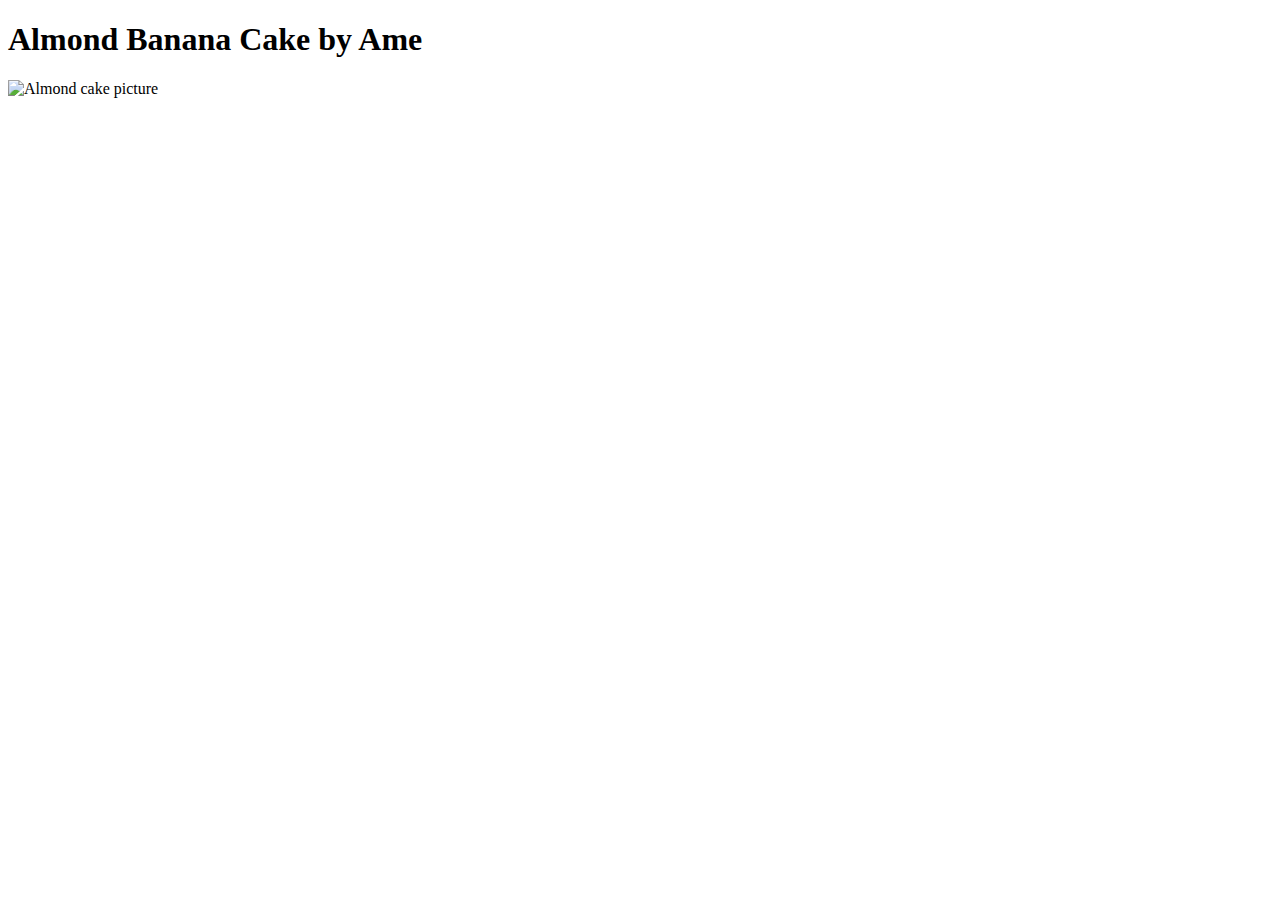
==== recipes/Amedee-Almond-Banana-Cake.html @ 7a889b53 "Add pics to both almond and mascarpone page" ====
<!DOCTYPE html>
<html lang="en">
<head>
    <meta charset="UTF-8">
    <meta name="viewport" content="width=device-width, initial-scale=1.0">
    <title>Ame Banana Almond Cake</title>
</head>
<body>
    <h1>Almond Banana Cake by Ame</h1>
    <img src="../cake-pics/almond-cake" alt="Almond cake picture">
</body>
</html>
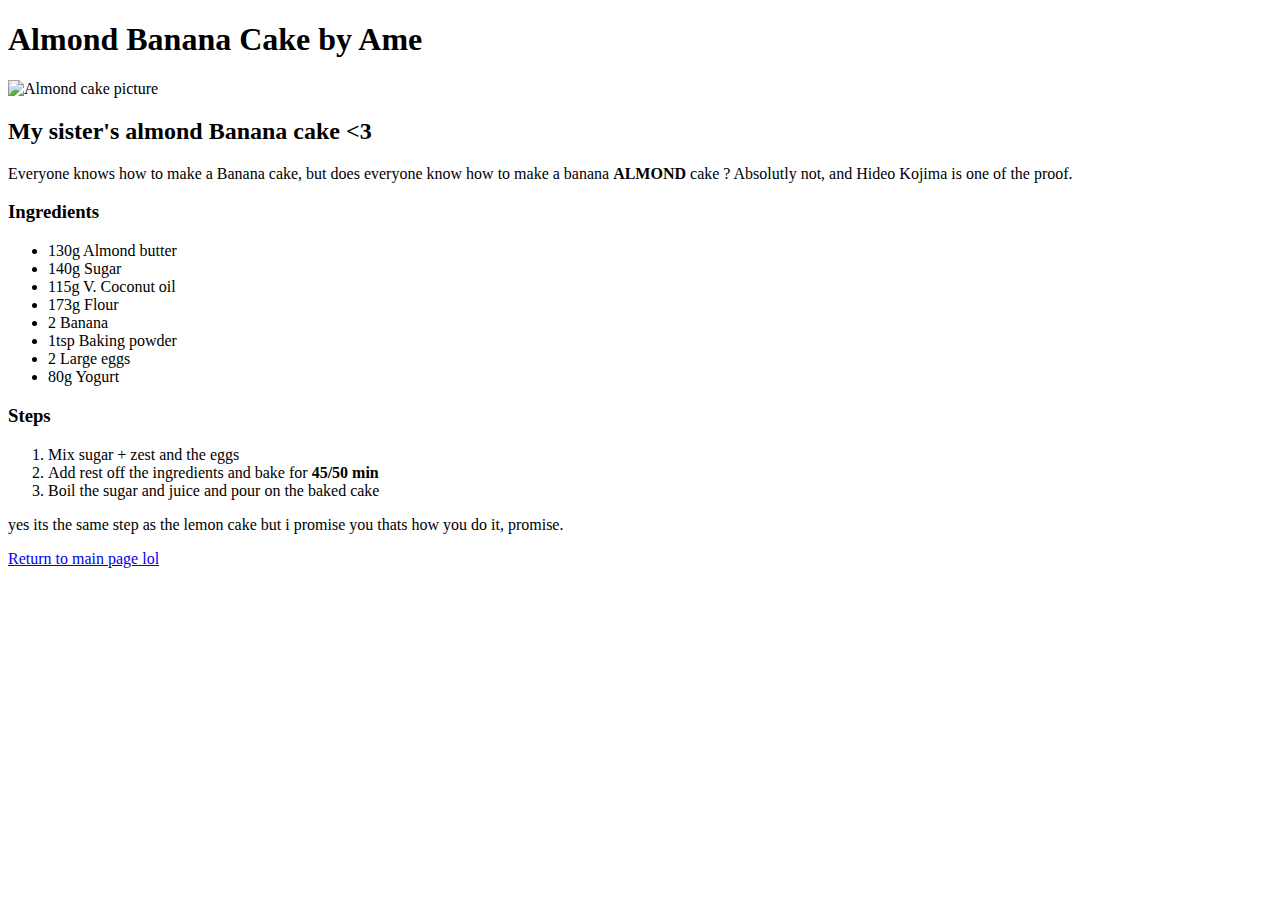
==== commit 16e32b9d: "change pic size 500px, add ingredients, steps and description to both almond cake and mascarpone rec" ====
--- a/recipes/Amedee-Almond-Banana-Cake.html
+++ b/recipes/Amedee-Almond-Banana-Cake.html
@@ -7,6 +7,30 @@
 </head>
 <body>
     <h1>Almond Banana Cake by Ame</h1>
-    <img src="../cake-pics/almond-cake" alt="Almond cake picture">
+    <img src="../cake-pics/almond-cake" alt="Almond cake picture" width="500px">
+    <h2>My sister's almond Banana cake <3</h2>
+    <p>Everyone knows how to make a Banana cake, but does everyone know how to make a banana <strong>ALMOND</strong> cake ? Absolutly not, and Hideo Kojima is one of the proof.</p>
+
+    <h3>Ingredients</h3>
+    <ul>
+        <li>130g Almond butter</li>
+        <li>140g Sugar</li>
+        <li>115g V. Coconut oil</li>
+        <li>173g Flour</li>
+        <li>2 Banana</li>
+        <li>1tsp Baking powder</li>
+        <li>2 Large eggs</li>
+        <li>80g Yogurt</li>
+
+    </ul>
+
+    <h3>Steps</h3>
+    <ol>
+        <li>Mix sugar + zest and the eggs</li>
+        <li>Add rest off the ingredients and bake for <strong>45/50 min</strong></li>
+        <li>Boil the sugar and juice and pour on the baked cake</li>
+    </ol>
+    <p>yes its the same step as the lemon cake but i promise you thats how you do it, promise.</p>
+    <a href="../index.html">Return to main page lol</a>
 </body>
 </html>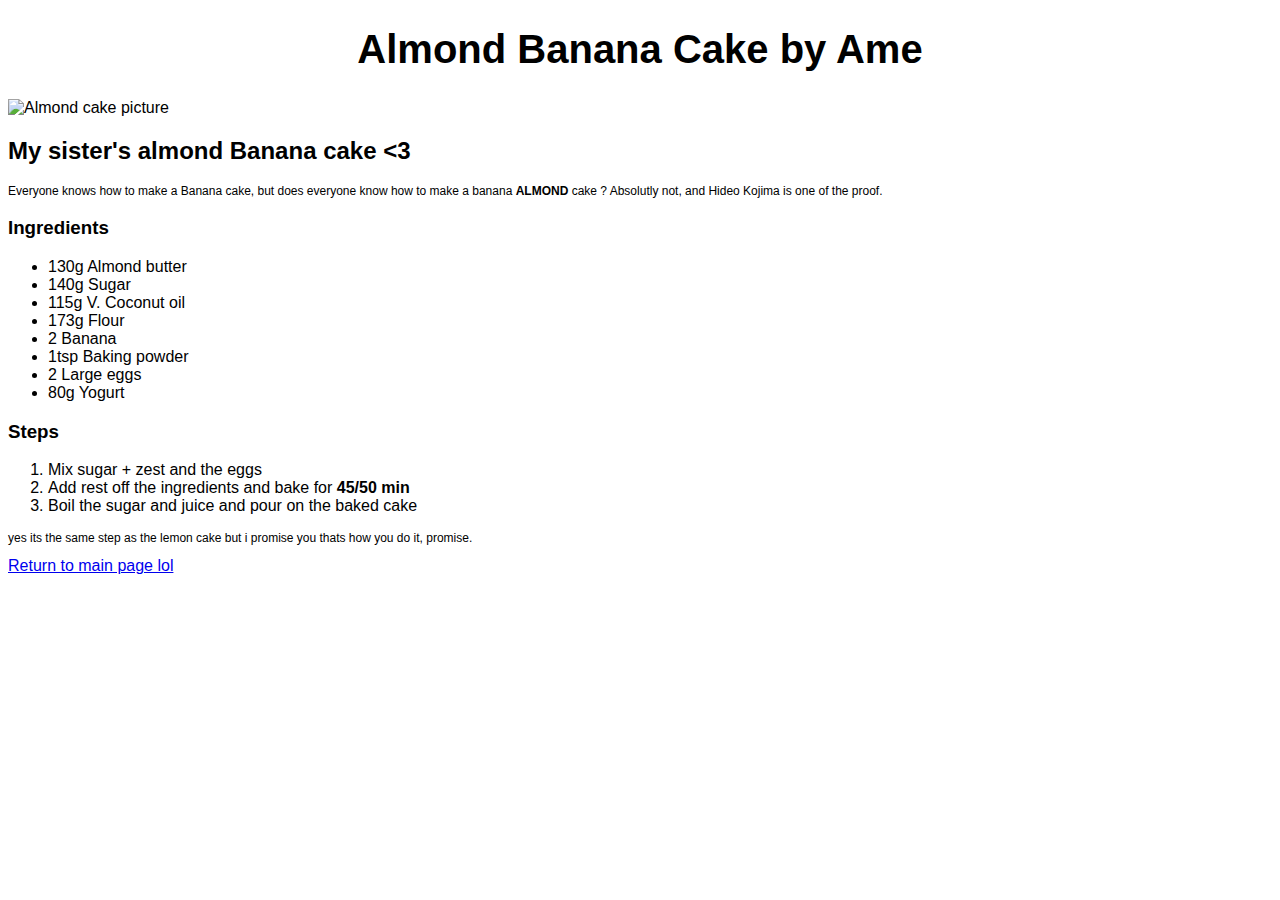
==== commit 0590930a: "corrected path css, and add some style lol" ====
--- a/recipes/Amedee-Almond-Banana-Cake.html
+++ b/recipes/Amedee-Almond-Banana-Cake.html
@@ -4,10 +4,11 @@
     <meta charset="UTF-8">
     <meta name="viewport" content="width=device-width, initial-scale=1.0">
     <title>Ame Banana Almond Cake</title>
+    <link rel="stylesheet" href="../css.css">
 </head>
 <body>
     <h1>Almond Banana Cake by Ame</h1>
-    <img src="../cake-pics/almond-cake" alt="Almond cake picture" width="500px">
+    <img src="../image/almond.jpg" alt="Almond cake picture">
     <h2>My sister's almond Banana cake <3</h2>
     <p>Everyone knows how to make a Banana cake, but does everyone know how to make a banana <strong>ALMOND</strong> cake ? Absolutly not, and Hideo Kojima is one of the proof.</p>
 
--- a/css.css
+++ b/css.css
@@ -0,0 +1,17 @@
+body {font-family: Arial, Helvetica, sans-serif;}
+
+img {width:500px;}
+
+h1 {font-weight: bold;
+font-size:40px;
+text-align:center}
+
+/* index */
+
+h4 {font-weight: 100;
+font-size: 10px;
+text-align: center;}
+
+#blue {background-color: rgb(152, 200, 231);}
+
+p {font-size: 12px;}